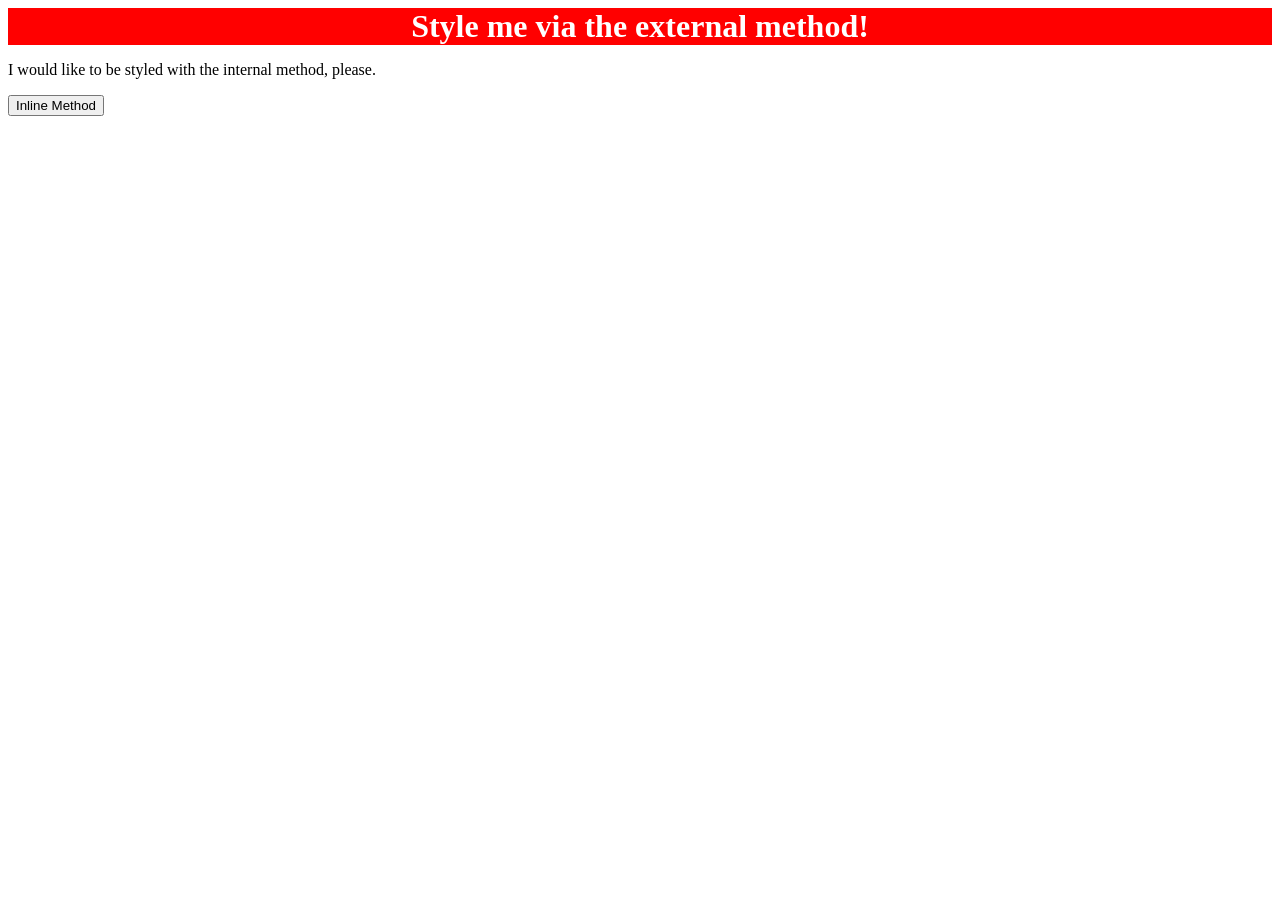
==== foundations/intro-to-css/01-css-methods/index.html @ 313e77d8 "first element styled" ====
<!DOCTYPE html>
<html lang="en">
  <head>
    <meta charset="UTF-8">
    <meta http-equiv="X-UA-Compatible" content="IE=edge">
    <meta name="viewport" content="width=device-width, initial-scale=1.0">
    <title>Methods for Adding CSS</title>
    <link rel="stylesheet" href="styles.css">
  </head>
  <body>
    <div>Style me via the external method!</div>
    <p>I would like to be styled with the internal method, please.</p>
    <button>Inline Method</button>
  </body>
</html>
---- foundations/intro-to-css/01-css-methods/styles.css ----
div {
    color:white;
    background-color:red;
    font-size: 32px;
    text-align:center;
    font-weight:bold;
}
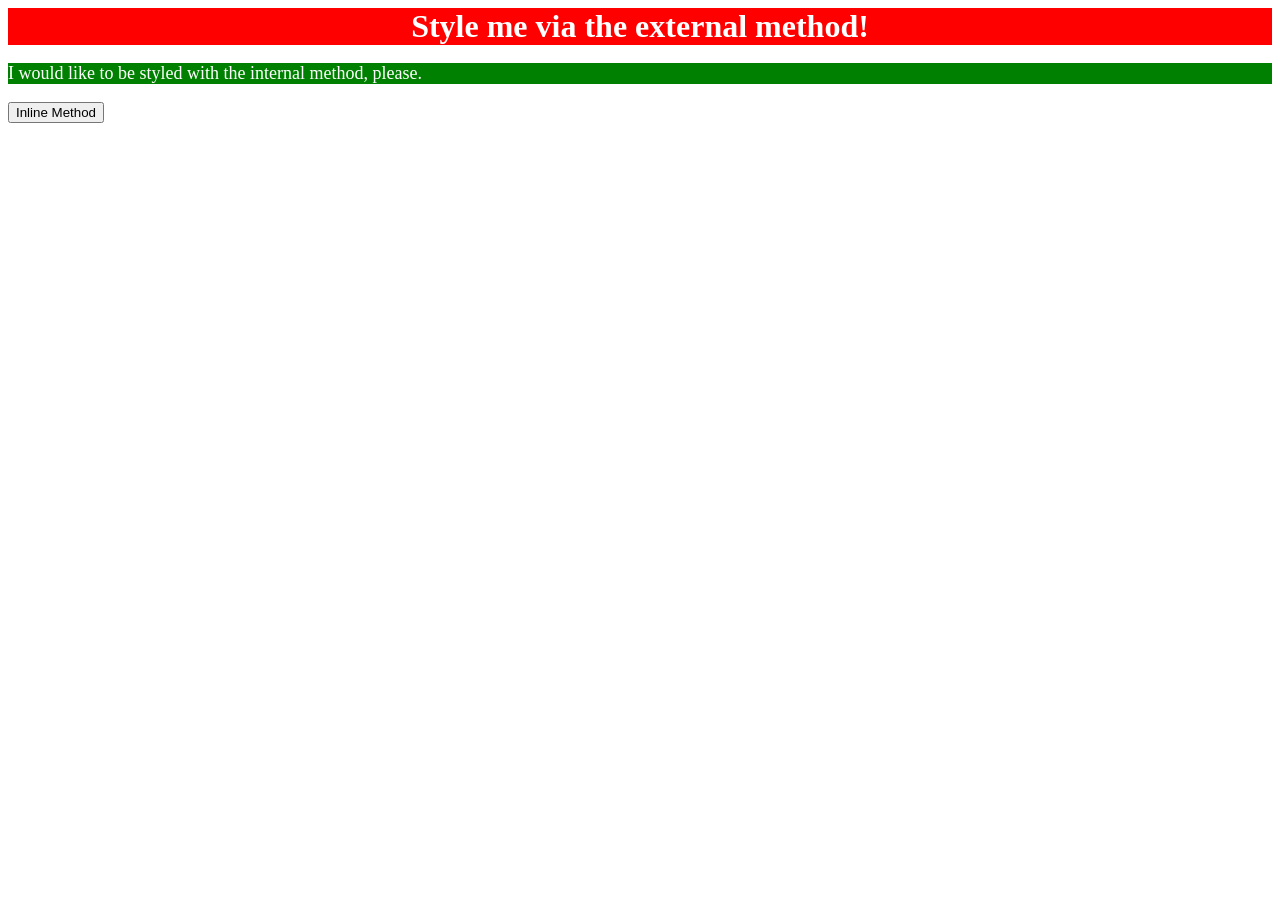
==== commit 93ceb1b1: "second element styled" ====
--- a/foundations/intro-to-css/01-css-methods/index.html
+++ b/foundations/intro-to-css/01-css-methods/index.html
@@ -6,6 +6,13 @@
     <meta name="viewport" content="width=device-width, initial-scale=1.0">
     <title>Methods for Adding CSS</title>
     <link rel="stylesheet" href="styles.css">
+    <style>
+      p {
+        color:white;
+        background-color:green;
+        font-size:18px
+      }
+    </style>
   </head>
   <body>
     <div>Style me via the external method!</div>
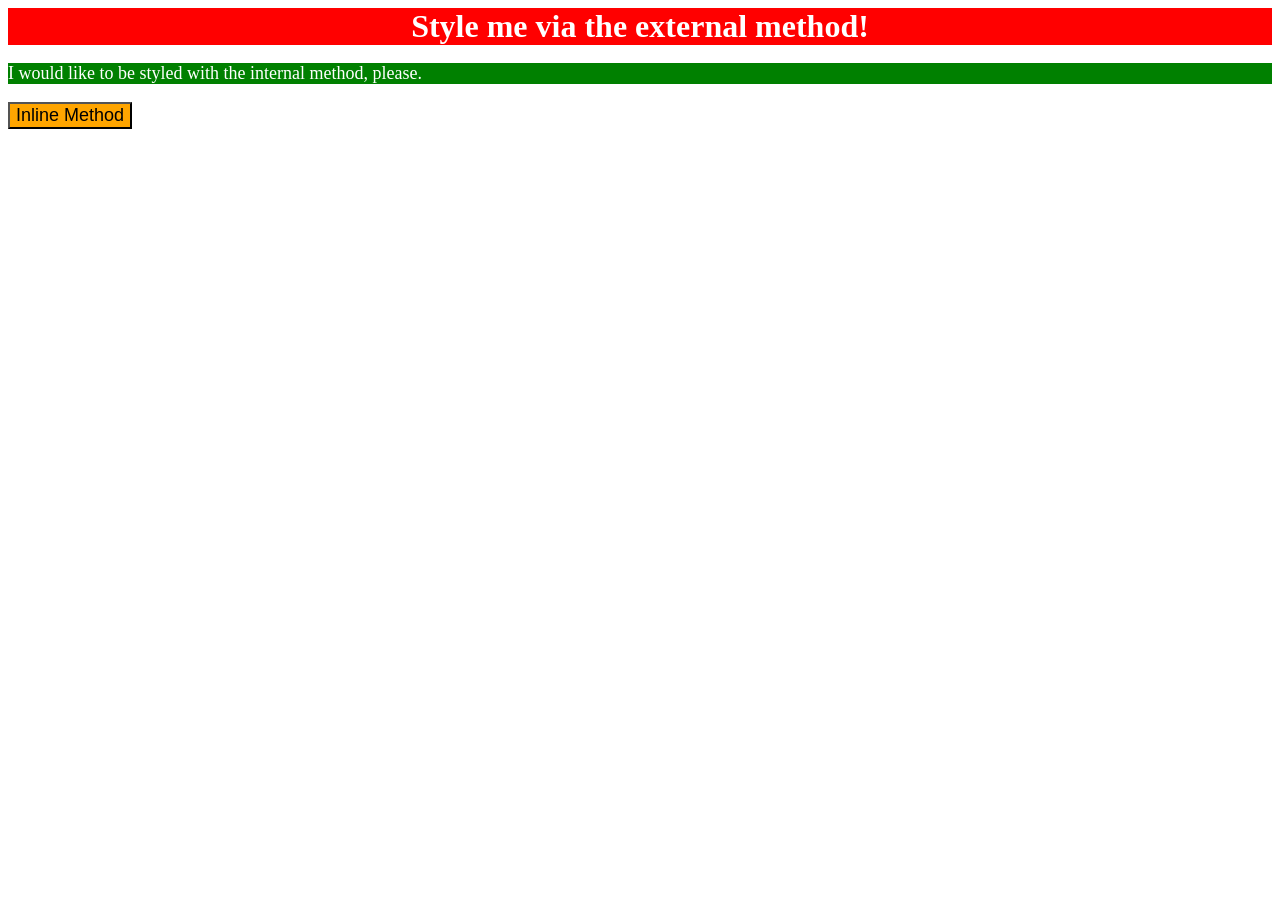
==== commit e57b7d0d: "third element styled. first exercise complete" ====
--- a/foundations/intro-to-css/01-css-methods/index.html
+++ b/foundations/intro-to-css/01-css-methods/index.html
@@ -17,6 +17,6 @@
   <body>
     <div>Style me via the external method!</div>
     <p>I would like to be styled with the internal method, please.</p>
-    <button>Inline Method</button>
+    <button style="background-color:orange; font-size:18px;">Inline Method</button>
   </body>
 </html>
